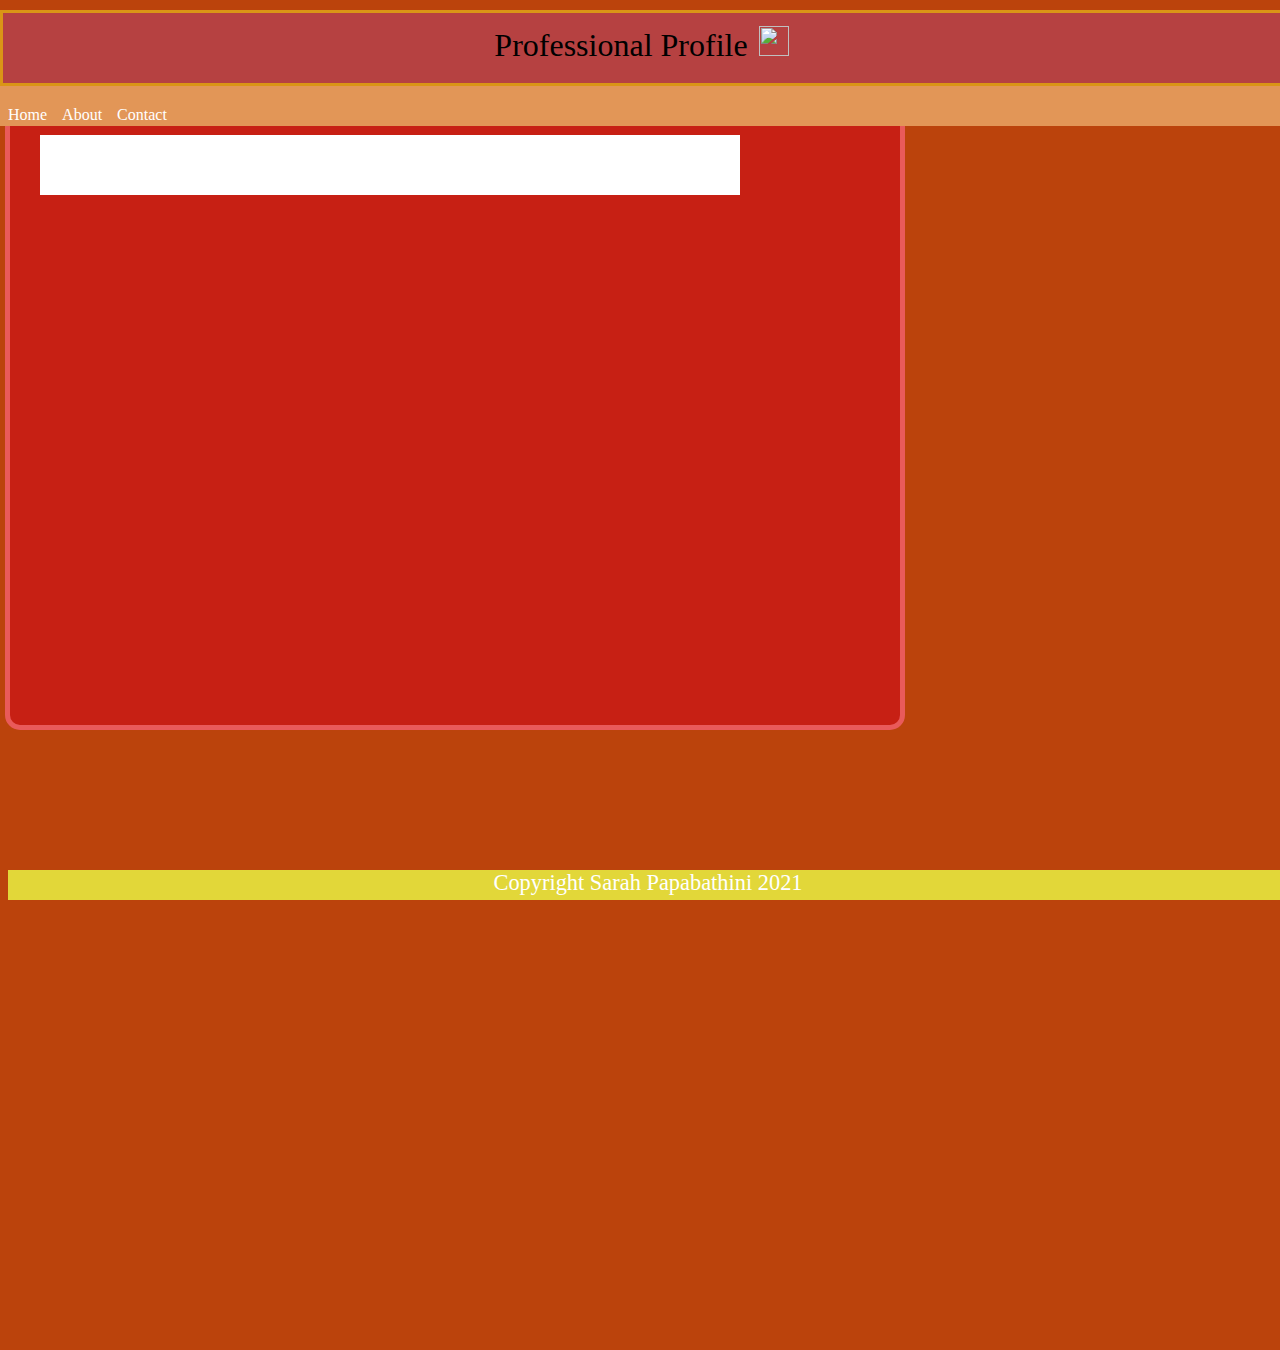
==== contact.html @ 9aa313dc "Add files via upload" ====
<!DOCTYPE html>
<html lang="en" >
<head>
  <meta charset="UTF-8">
  <title>CodePen - Multipage Website Home</title>
  <link rel="stylesheet" href="Midtermstyle.css">

</head>

<body> 
    <header>Professional Profile
        <img class= "taco_pics"src="https://i.pinimg.com/originals/6b/95/01/6b9501905d858837e8258c474c1f99c5.jpg">
    </header>
    <div class="Projecttext" My recent Projects></div>
    
    <nav><a href="index.html">Home</a>
        <a href="about.html">About</a>
        <a href="contact.html">Contact</a>
    </nav>
    <div class="wrapper">
        <div class="article">
            <article>
                <div class="boxarticle"></div>
    </div>
</body>

</html>
  
</body>
<footer>Copyright Sarah Papabathini 2021</footer>
</html>
---- Midtermstyle.css ----
* {
    margin: 0;
  }
  
  html {
    height: 150%;
    background-color: #bb430c;
  }
  .wrapper {
    box-sizing: border-box;
    padding-top: 30px;
    padding-left: 8px;
    display: inline-flex;
    flex-direction: row;
    flex-wrap: wrap;
    flex : 1 0 100px;
  }
  
  nav {
    height: 40px;
    width: 100%;
    position: fixed;
    top: 5;
    left: 0;
    background-color: #e29657;
    color: white;
    box-sizing: border-box;
    padding: 20px 8px;
    z-index: 2;
    display: inline-flex;
    flex-direction: row;
    flex-wrap: wrap;
    flex : 1 0 100px;
  }

  p {
    margin-bottom: 16px;
    color: white;
  }
  
  a {
    color: white;
    text-decoration: none;
    margin-right: 15px;
  }
  
  header {
    position: relative;
    top: 0px;
    width: 100%;
    height: 60px;
    background-color: #b64141;
    border: 3px solid #da9516;
    margin-top: 10px;
    color: black;
    text-align: center;
    font-family: Times, "Times New Roman", Georgia, serif;
    font-size: 2em;
    padding-top: 10px;
    display: inline-block;
  }
  
  article {
    width: 900px;
    height: 70%;
    background-color: #c72014;
    border: 5px solid #e95a5a;
    position: absolute;
    top: 100px;
    left: 5px;
    border-radius: 15px;
    padding: 10px;
    box-sizing: border-box;
    flex : 1 0 100px;
    flex-direction: column;
  }
  
  aside {
    width: 30%;
    height: 450px;
    background-color: rgb(201, 191, 166);
    position: absolute;
    left: 70%;
    top: 200px;
    box-shadow: 10px;
    border-radius: 15px;
    color: black;
    text-align: center;
    font-family: Times, "Times New Roman";
    font-size: 1.6em;
    display: inline-block;
    flex-direction: row;
    flex-wrap: wrap;
    flex : 1 0 100px;
  }
  
  footer {
    width: 100%;
    height: 50px;
    background-color: rgb(224, 105, 84);
    position: fixed;
    bottom: 0px;
  }
  

  .Projecttext{
    top:160px;
    left:80px;
    position: absolute;
  }

  .box{
    height:  60px;
    width: 700px;
    margin: 20px;
    background-color: white;
    color: black;
    text-align: center;
    font-family: Times, "Times New Roman"f;
    font-size: 1.5em;
    display: inline-flex;
    flex-direction: row;
    flex-wrap: wrap;
    flex : 1 0 100px;
        
  }
  .box2{
    height:  60px;
    width: 700px;
    margin: 20px;
    background-color: white;
    color: black;
    text-align: center;
    font-family: Times, "Times New Roman"f;
    font-size: 1.5em;
    display: inline-flex;
    flex-direction: row;
    flex-wrap: wrap;
    flex : 1 0 100px;
  }
  .box3{
    height:  60px;
    width: 700px;
    margin: 20px;
    background-color: white;
    color: black;
    text-align: center;
    font-family: Times, "Times New Roman"f;
    font-size: 1.5em;
    display: inline-flex;
    flex-direction: row;
    flex-wrap: wrap;
    flex : 1 0 100px;
  }
  .box4{
    height:  60px;
    width: 700px;
    margin: 20px;
    background-color: white;
    color: black;
    text-align: center;
    font-family: Times, "Times New Roman"f;
    font-size: 1.5em;
    display: inline-flex;
    flex-direction: row;
    flex-wrap: wrap;
    flex : 1 0 100px;
  }

  footer {
    position: fixed;                
    bottom: 0px;  
    height: 30px;       
    width: 100%;         
    background-color: rgb(226, 215, 57);
    color: white; 
    text-align: center;
    font-family:  "Times New Roman";
    font-size: 1.4em;                
    }
    @media screen and (max-width: 900px) {
        aside {
          position: absolute;
          z-index: 13;
          left: 10px;
          display: inline-flex;
        flex-direction: column;
        flex-wrap: wrap;
        flex : 1 0 100px;
      }
    }

      .articles {
        width: 65%;
        height: 100%;
        background-color: #d1513b;
        margin-left: 2%;
        border-radius: 15px;
        position: absolute;
        top: 200px;
        flex : 1 0 100px;
        display: inline-flex;
        flex-direction: row;
        flex-wrap: wrap;
      }
    .boxarticle2{
        height:  60px;
        width: 700px;
        margin: 20px;
        background-color: white;
        color: black;
        text-align: center;
        font-family: Times, "Times New Roman"f;
        font-size: 1.5em;
        display: inline-flex;
        flex-direction: row;
        flex-wrap: wrap;
        flex : 1 0 100px;
      }
    .boxarticle{
        height:  60px;
        width: 700px;
        margin: 20px;
        background-color: white;
        color: black;
        text-align: center;
        font-family: Times, "Times New Roman"f;
        font-size: 1.5em;
        display: inline-flex;
        flex-direction: row;
        flex-wrap: wrap;
        flex : 1 0 100px;
      }
      .taco_pics {
        height: 30px;
        width: 30px;
        padding: 3px;
      }
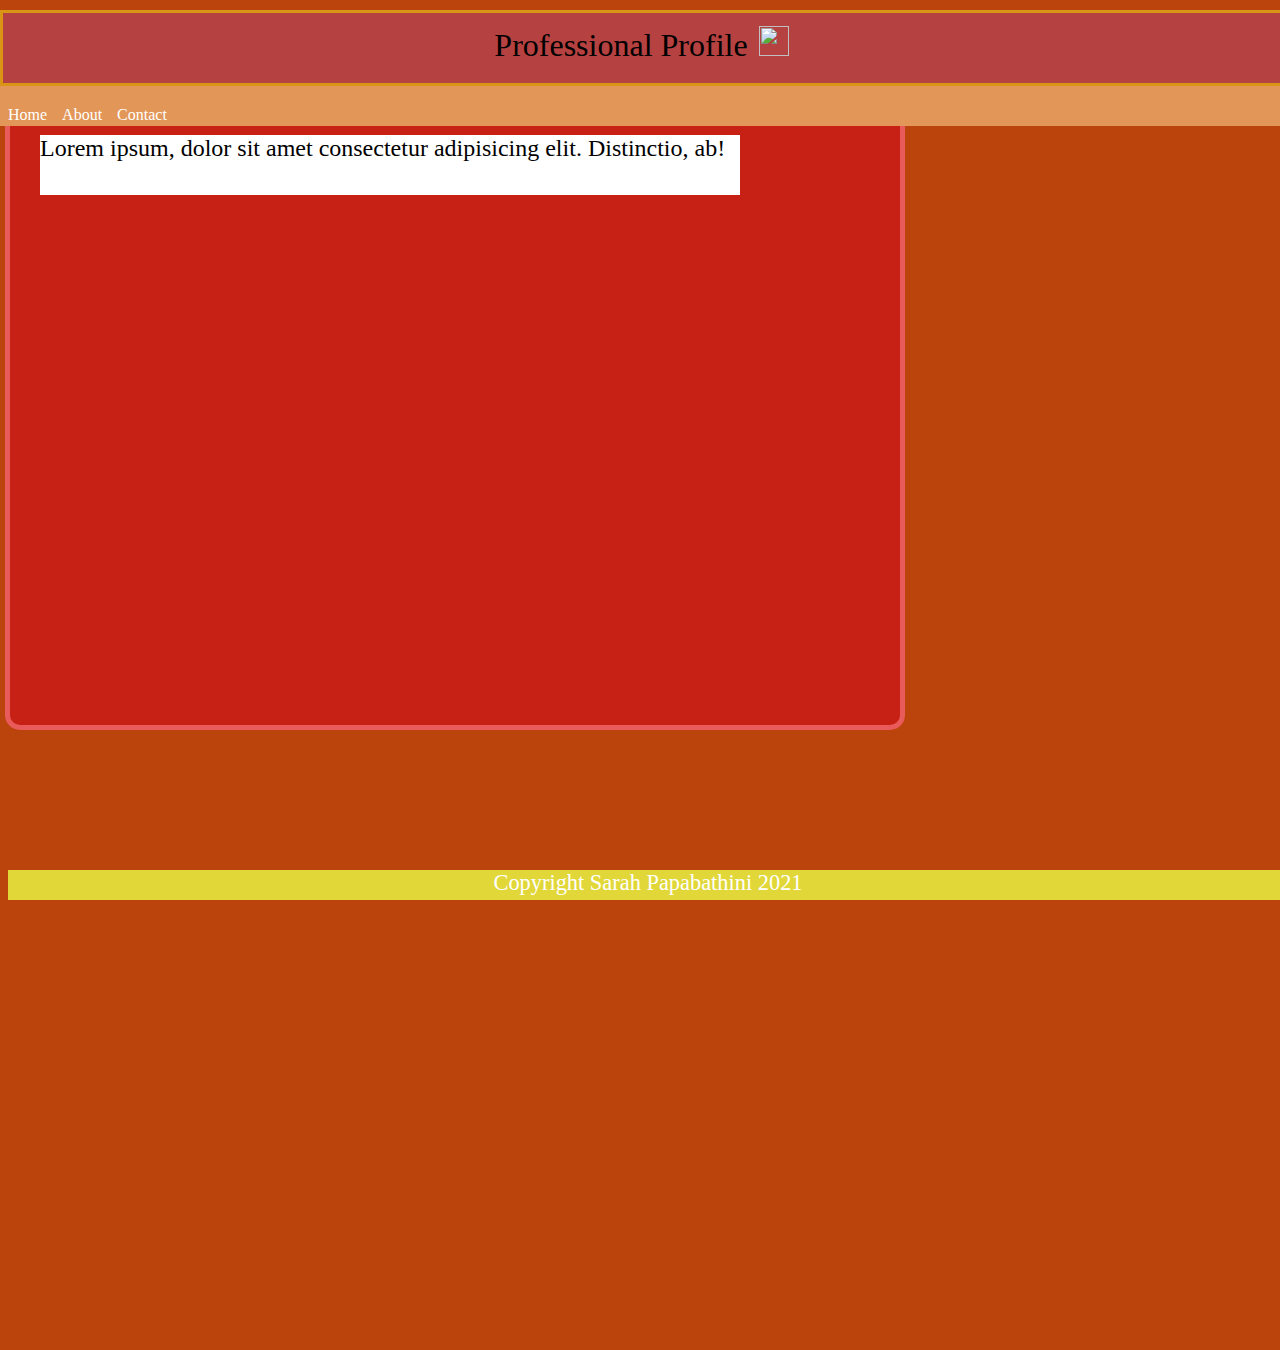
==== commit be2200bb: "Update contact.html" ====
--- a/contact.html
+++ b/contact.html
@@ -20,7 +20,7 @@
     <div class="wrapper">
         <div class="article">
             <article>
-                <div class="boxarticle"></div>
+                <div class="boxarticle">Lorem ipsum, dolor sit amet consectetur adipisicing elit. Distinctio, ab!</div>
     </div>
 </body>
 
